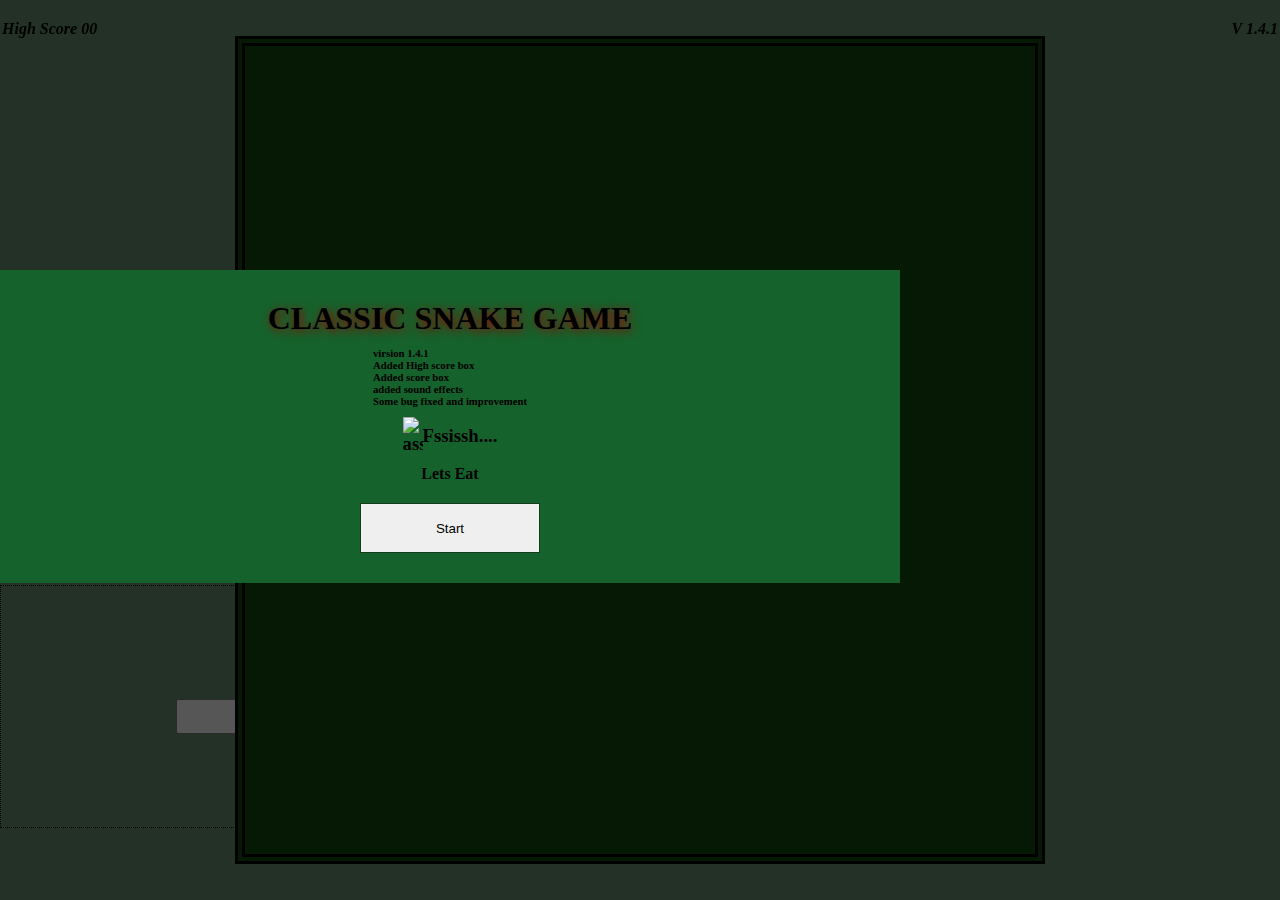
==== index.html @ 256f5144 "Update index.html" ====
<!DOCTYPE html>
<html lang="en">
<head>
   <meta charset="UTF-8">
   <meta name="viewport" content="width=device-width, initial-scale=1.0">
   <meta http-equiv="X-UA-Compatible" content="ie=edge">
   <title>CLASSIC SNAKE</title>
   <link rel="stylesheet" href="Classic snake game 1.4.1/css/style.css">
</head>
<body>
   
<div class="body">
   
   <div id="score"><h2>[ 5 ]</h2></div>
   
   <div id="board"></div>
      
</div>
   
   <div id="buttons">
      <div>
         <button  class="btn1" id="up">UP</button>
         </div>
      <div>
         <button  class="btn1" id="left">Left</button>
         <button class="btn1" id="pause">Pause</button>
         <button  class="btn1" id="right">Right</button>
         </div>
      <div>
         <button  class="btn1" id="down">Down</button>
         </div>
         
   </div>
   <div id="startAlert">
      <h1>CLASSIC SNAKE GAME 
      <h6>virsion 1.4.1 
      <p>Added High score box</p>
      <p>Added score box</p>
      <p>added sound effects</p>
      <p>Some bug fixed and improvement</p>
      </h6>
      </h1>
      
      <h3><img src="/Snake Game project/assets/img/rattlesnake.png" alt="assets/img/rattlesnake.png">
      <span id="latter1">F</span>
      <span id="latter2">s</span>
      <span id="latter3">s</span>
      <span id="latter4">i</span>
      <span id="latter5">s</span>
      <span id="latter6">s</span>
      <span id="latter7">h</span>
      <span id="dot1">.</span>
      <span id="dot2">.</span>
      <span id="dot3">.</span>
      <span id="dot4">.</span>
      </h3>
      <h4>Lets Eat</h4>
      <button id="startBtn">Start</button>
   </div>
   <div id="blankScreen">
      
   </div>
   <div id="virsionD">
      V 1.4.1
   </div>
   <div id="hiScoreBox">
      High Score <span id="scorePoint">00</span>
   </div>
<!-- <script src=”https://cdnjs.cloudflare.com/ajax/libs/animejs/3.2.0/anime.min.js”></script> -->
<!-- <script src="https://cdn.jsdelivr.net/npm/animejs@3.0.1/lib/anime.min.js"></script> -->
<script src="anime-master/lib/anime.min.js"></script>
<script src="Classic snake game 1.4.1/Snake Game project/js/Animations.js"></script>
<script src="Classic snake game 1.4.1/Snake Game project/js/main.js">yt5.js</script>
</body>
</html>
---- Classic snake game 1.4.1/css/style.css ----
*{
   margin: 0;
   padding: 0;
   box-sizing: border-box;
}
body{
   
}

.body{
   background: #61876E;
   min-height: 100vh;
   width: 100vw;
   display: flex;
   justify-content: center;
   align-items: center;
}
#score{
   position: absolute;
   top: 20%;
   transition: 0.5s ease all;
}
#hiScoreBox{
   position: fixed;
   top: 20px;
   left: 2px;
   font-style: italic;
   font-weight: bolder;
}
#board{
   overflow: scroll;
   border: 10px double black;
   background: #0E450E;
   width: 90vmin;
   height: 92vmin;
   display: grid;
   z-index: 100;
   grid-template-rows: repeat(18, 1fr);
   grid-template-columns: repeat(18, 1fr);
   transition: 0.5s ease all;
}
.head{
   background: linear-gradient(red,yellow);
   border: 2px solid purple;
   border-radius: 9px;
   transform: scale(1.04);
   transition: 0.5s ease all;
   /* 
   border-top-right-radius: 15px;
   border-top-left-radius: 15px; */
   
}
.snake{
   background: #3A00BB;
   border: .25vmin solid white;
   border-radius: 10px;
   transition: 0.5s ease all;
}
.food{
   background: linear-gradient(red, purple);
   border: .25vmin solid #000;
   border-radius: 9px;
   transition: 0.5s ease all;
}
#buttons{
   position: fixed;
   width: 100vmin;
   height: 27vmin;
   border: 1px dotted #000;
   display: flex;
   justify-content: center;
   align-items: center;
   bottom: 8%;
   flex-direction: column;
}
.btn1{
   width: 20vmin;
   /* height:  */
   margin: 20px 0 0 0;
   padding: 8px 0;
   transition: all 0.5s ease;
}
.btn1:active{
   background: #066B4D;
}


#startAlert{
   background: #16622C;
   padding: 20px 10px 20px 10px;
   position: fixed;
   top: 30%;
   width: 100vmin;
   display: flex;
   justify-content: center;
   align-items: center;
   flex-direction: column;
   z-index: 1000;
   text-shadow: 0 0 10px 0 darkolivegreen;
   /* display: none; */
}
#virsionD{
   position: fixed;
   top: 20px;
   right: 2px;
   font-style: italic;
   font-weight: bolder;
}
#startAlert h1{
   margin: 10px 0;
   text-shadow: 2px 2px 10px #960303;
}

#startAlert h3{
   /* border: 2px solid black; */
   margin: 10px 0 0 0;
   display: flex;
   justify-content: center;
   align-items: center;
}
#startAlert h3 img{
   /* margin: 10px 0; */
   width: 20px;
}
#startAlert h3 span{
   /* margin: 10px 0; */
   
}

#startAlert h4{
   margin: 10px 0;
}
#startAlert button{
   width: 20vmin;
   height: 10vmin;
   max-height: 50px;
   border: 1px solid #153A1C;
   margin: 10px 0;
}
#blankScreen{
   pointer-events: auto;
   position: fixed;
   top: 0;
   background: #000000A3;
   z-index: 999;
   height: 100vmax;
   width: 100vmax;
   transition: 0.5s ease;
   /* display: none; */
}
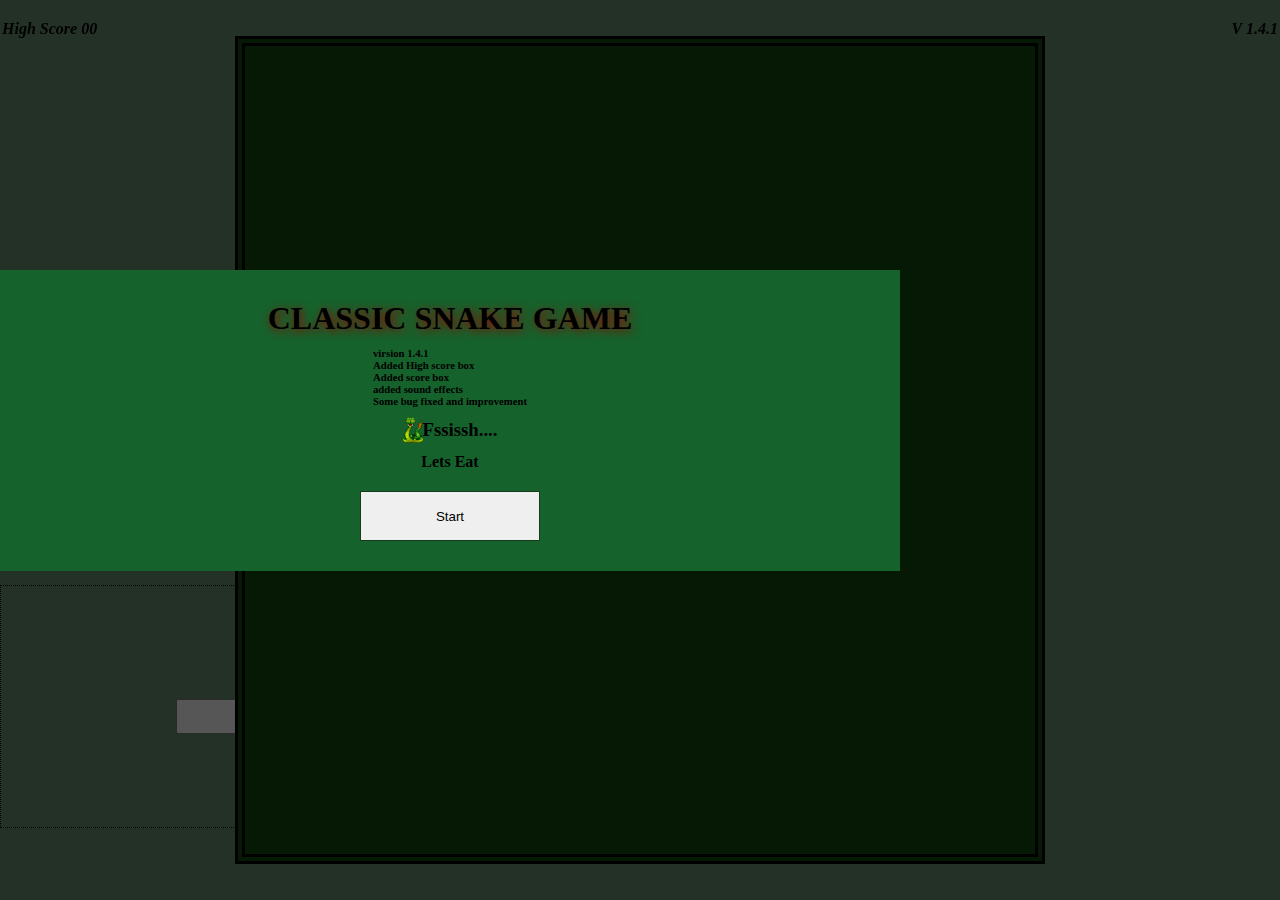
==== commit 463363da: "Update index.html" ====
--- a/index.html
+++ b/index.html
@@ -41,7 +41,7 @@
       </h6>
       </h1>
       
-      <h3><img src="/Snake Game project/assets/img/rattlesnake.png" alt="assets/img/rattlesnake.png">
+      <h3><img src="Classic snake game 1.4.1/assets/img/rattlesnake.png" alt="assets/img/rattlesnake.png">
       <span id="latter1">F</span>
       <span id="latter2">s</span>
       <span id="latter3">s</span>
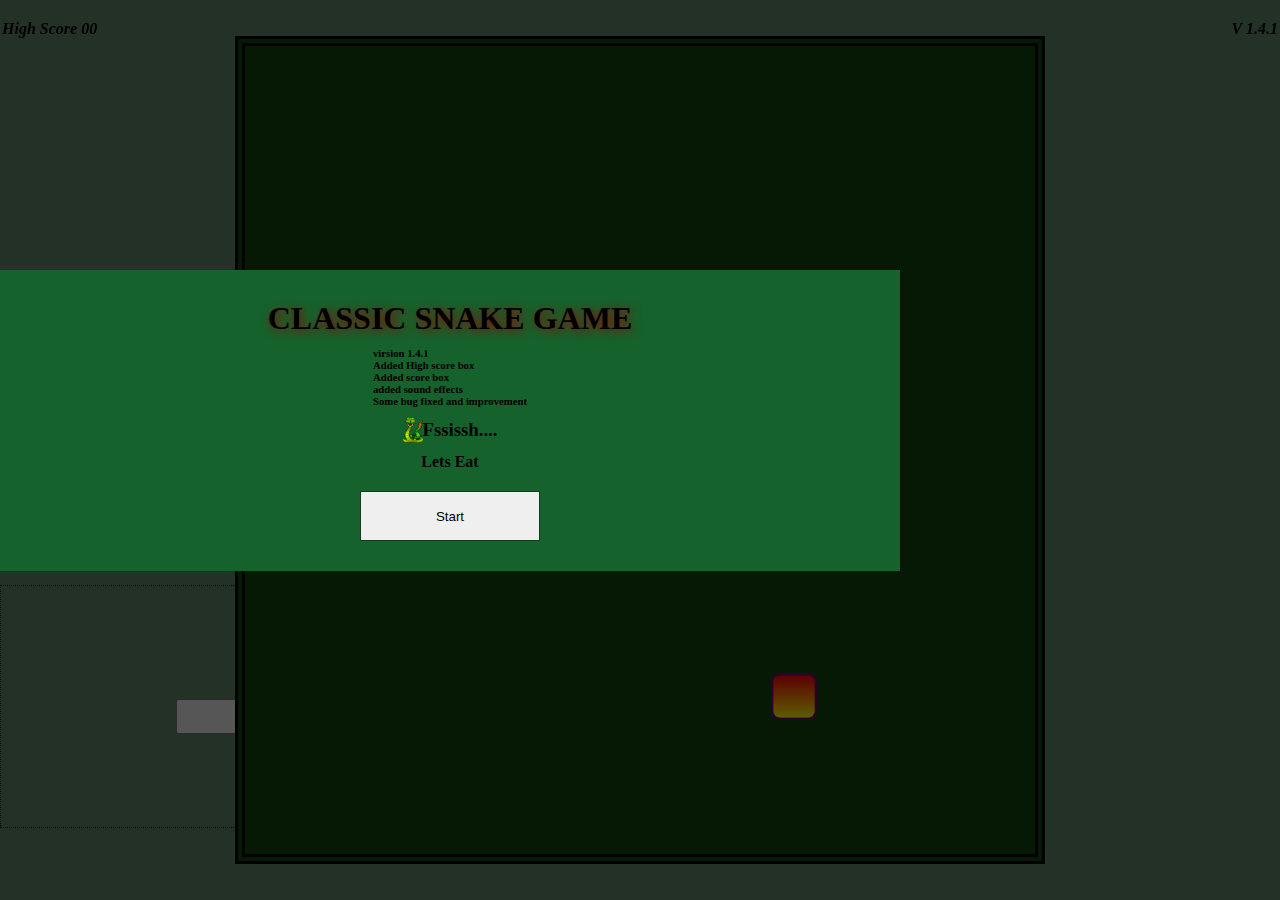
==== commit 6d9e8b99: "Update index.html" ====
--- a/index.html
+++ b/index.html
@@ -69,7 +69,8 @@
 <!-- <script src=”https://cdnjs.cloudflare.com/ajax/libs/animejs/3.2.0/anime.min.js”></script> -->
 <!-- <script src="https://cdn.jsdelivr.net/npm/animejs@3.0.1/lib/anime.min.js"></script> -->
 <script src="anime-master/lib/anime.min.js"></script>
-<script src="Classic snake game 1.4.1/Snake Game project/js/Animations.js"></script>
-<script src="Classic snake game 1.4.1/Snake Game project/js/main.js">yt5.js</script>
+   
+<script src="Classic snake game 1.4.1/js/Animations.js"></script>
+<script src="Classic snake game 1.4.1/js/main.js"></script>
 </body>
 </html>
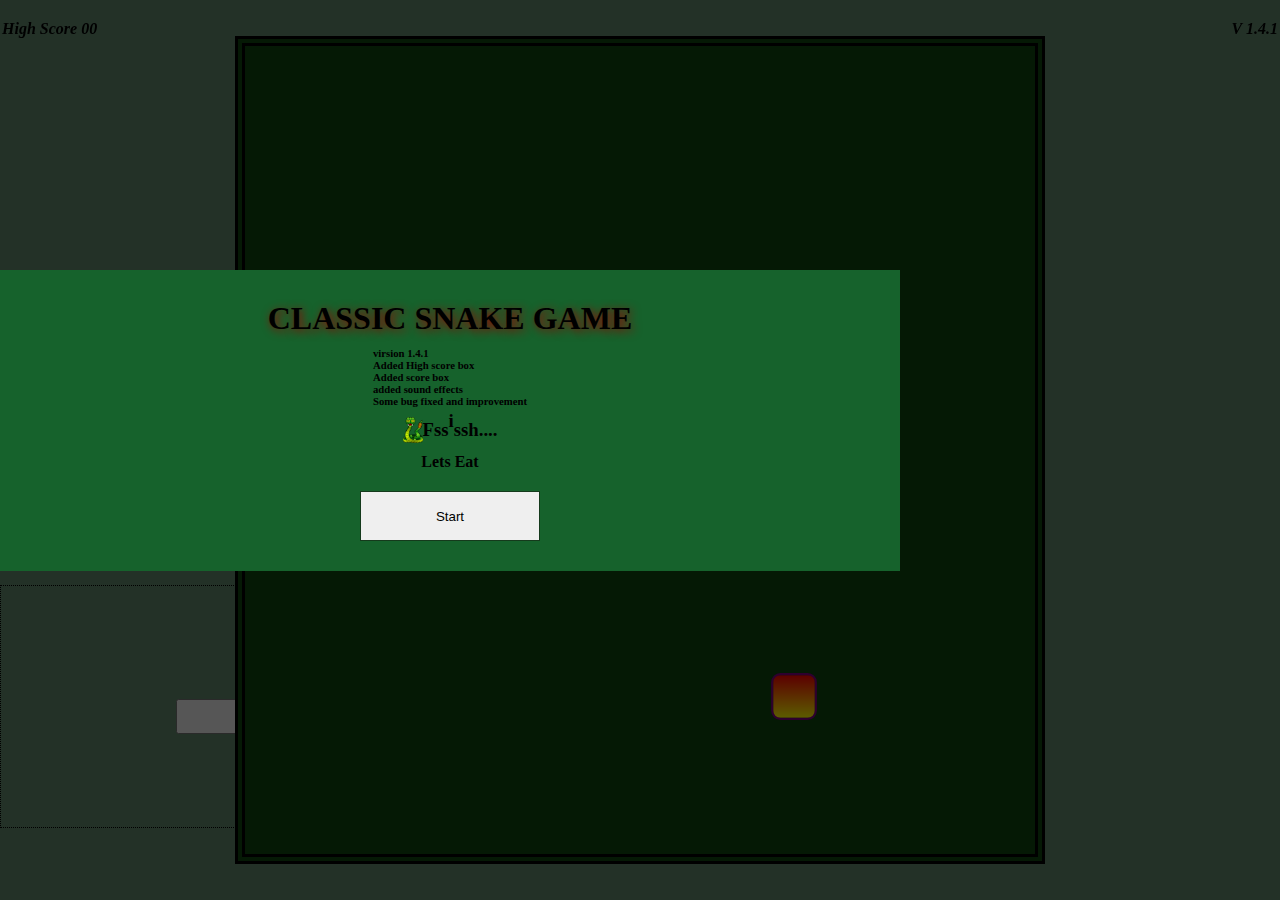
==== commit 63ee062b: "Update index.html" ====
--- a/index.html
+++ b/index.html
@@ -68,9 +68,8 @@
    </div>
 <!-- <script src=”https://cdnjs.cloudflare.com/ajax/libs/animejs/3.2.0/anime.min.js”></script> -->
 <!-- <script src="https://cdn.jsdelivr.net/npm/animejs@3.0.1/lib/anime.min.js"></script> -->
-<script src="anime-master/lib/anime.min.js"></script>
-   
-<script src="Classic snake game 1.4.1/js/Animations.js"></script>
-<script src="Classic snake game 1.4.1/js/main.js"></script>
+<script src="/anime-master/lib/anime.min.js"></script>
+<script src="/Classic snake game 1.4.1/js/Animations.js"></script>
+<script src="/Classic snake game 1.4.1/js/main.js"></script>
 </body>
 </html>
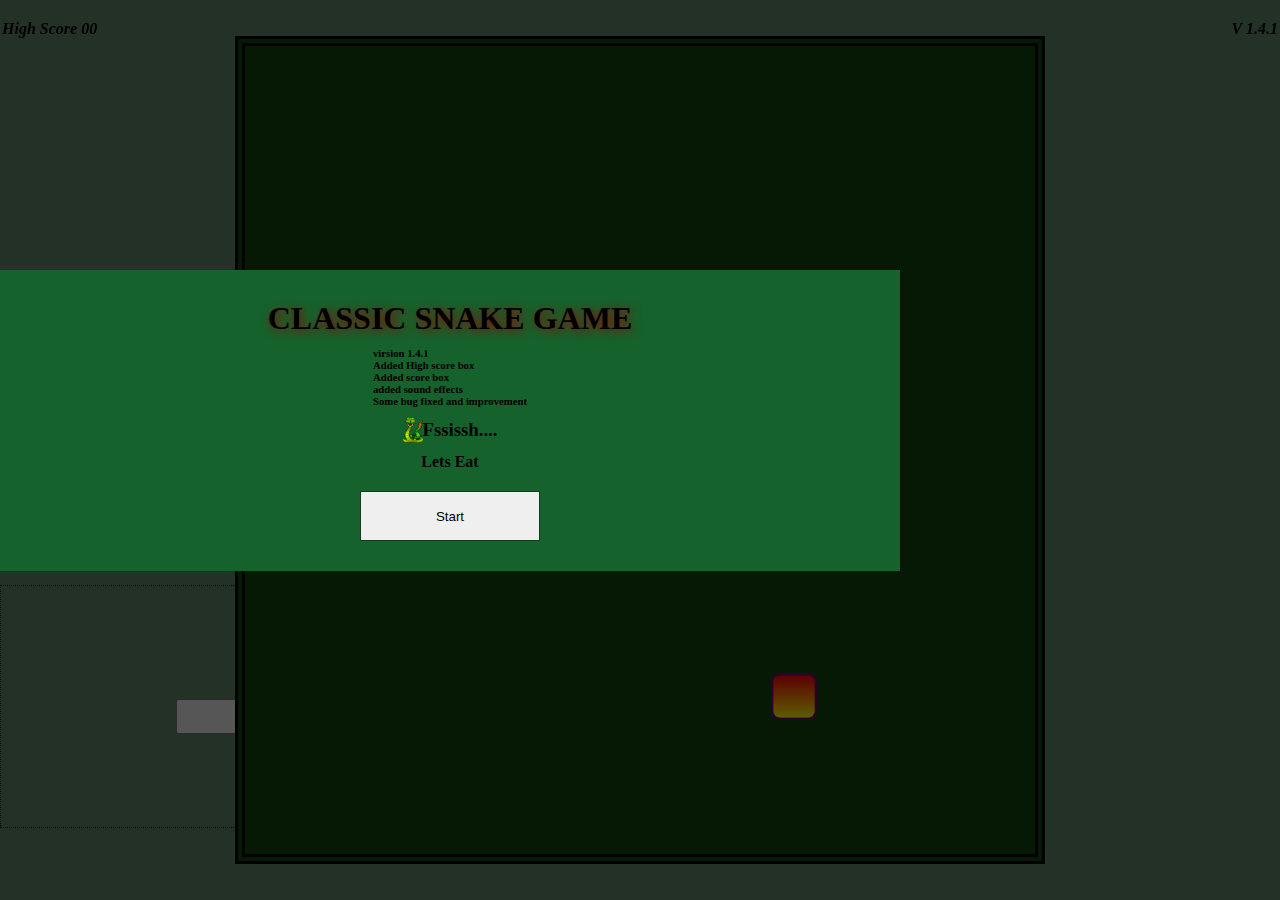
==== commit 8a29b30d: "Update index.html" ====
--- a/index.html
+++ b/index.html
@@ -68,8 +68,8 @@
    </div>
 <!-- <script src=”https://cdnjs.cloudflare.com/ajax/libs/animejs/3.2.0/anime.min.js”></script> -->
 <!-- <script src="https://cdn.jsdelivr.net/npm/animejs@3.0.1/lib/anime.min.js"></script> -->
-<script src="/anime-master/lib/anime.min.js"></script>
-<script src="/Classic snake game 1.4.1/js/Animations.js"></script>
-<script src="/Classic snake game 1.4.1/js/main.js"></script>
+<script src="anime-master/lib/anime.min.js"></script>
+<script src="Classic snake game 1.4.1/js/Animations.js"></script>
+<script src="Classic snake game 1.4.1/js/main.js"></script>
 </body>
 </html>
